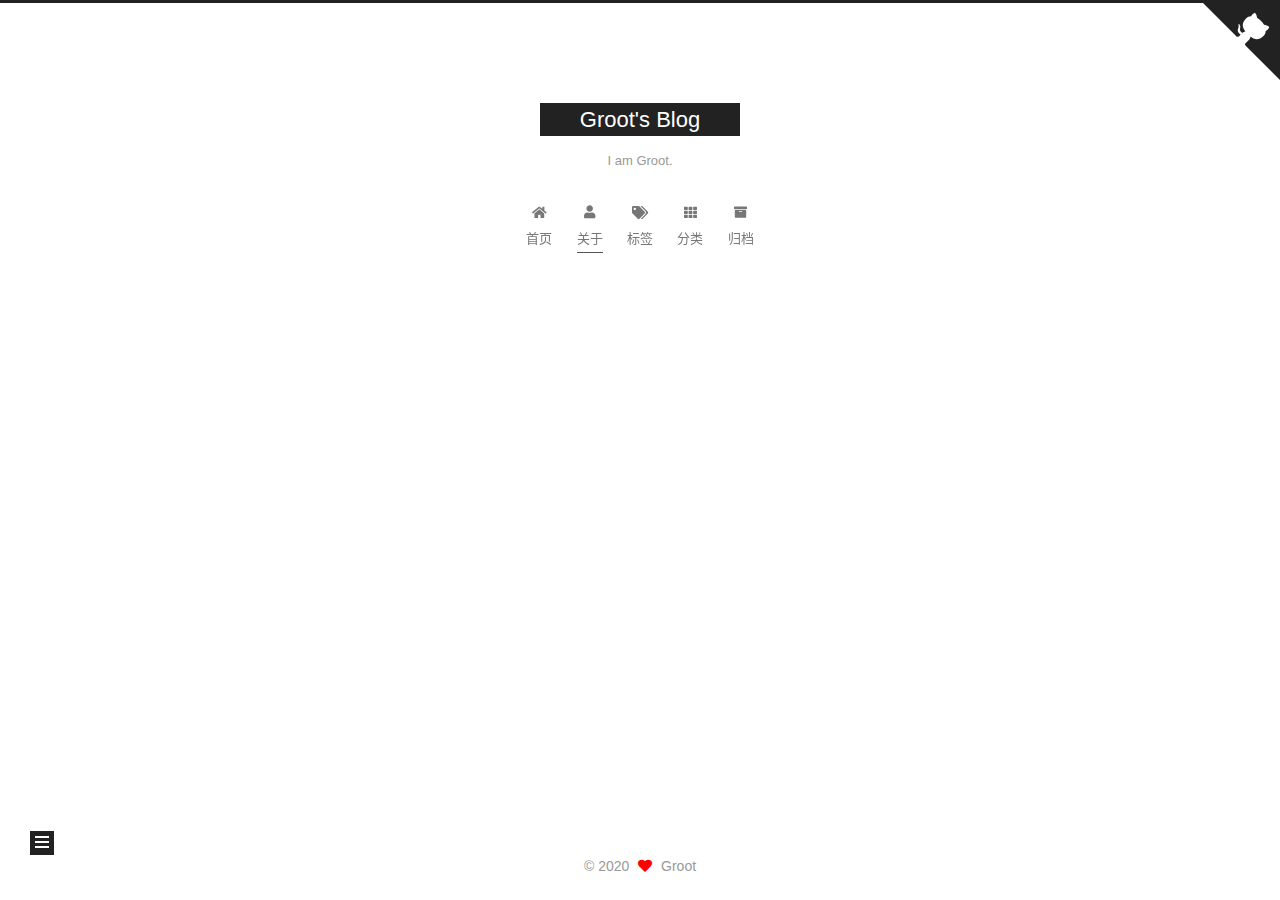
==== about/index.html @ 8f91ea36 "Site updated: 2020-07-19 23:51:53" ====
<!DOCTYPE html>
<html lang="zh-CN">
<head>
  <meta charset="UTF-8">
<meta name="viewport" content="width=device-width, initial-scale=1, maximum-scale=2">
<meta name="theme-color" content="#222">
<meta name="generator" content="Hexo 4.2.1">
  <link rel="apple-touch-icon" sizes="180x180" href="/images/apple-touch-icon-next.png">
  <link rel="icon" type="image/png" sizes="32x32" href="/images/favicon-32x32-next.png">
  <link rel="icon" type="image/png" sizes="16x16" href="/images/favicon-16x16-next.png">
  <link rel="mask-icon" href="/images/logo.svg" color="#222">

<link rel="stylesheet" href="/css/main.css">


<link rel="stylesheet" href="/lib/font-awesome/css/all.min.css">

<script id="hexo-configurations">
    var NexT = window.NexT || {};
    var CONFIG = {"hostname":"gcoder1991.github.io","root":"/","scheme":"Muse","version":"7.8.0","exturl":false,"sidebar":{"position":"left","display":"post","padding":18,"offset":12,"onmobile":false},"copycode":{"enable":false,"show_result":false,"style":null},"back2top":{"enable":true,"sidebar":false,"scrollpercent":false},"bookmark":{"enable":false,"color":"#222","save":"auto"},"fancybox":false,"mediumzoom":false,"lazyload":false,"pangu":false,"comments":{"style":"tabs","active":null,"storage":true,"lazyload":false,"nav":null},"algolia":{"hits":{"per_page":10},"labels":{"input_placeholder":"Search for Posts","hits_empty":"We didn't find any results for the search: ${query}","hits_stats":"${hits} results found in ${time} ms"}},"localsearch":{"enable":false,"trigger":"auto","top_n_per_article":1,"unescape":false,"preload":false},"motion":{"enable":true,"async":false,"transition":{"post_block":"fadeIn","post_header":"slideDownIn","post_body":"slideDownIn","coll_header":"slideLeftIn","sidebar":"slideUpIn"}}};
  </script>

  <meta name="description" content="We are Groot!">
<meta property="og:type" content="website">
<meta property="og:title" content="about">
<meta property="og:url" content="http://gcoder1991.github.io/about/">
<meta property="og:site_name" content="Groot&#39;s Blog">
<meta property="og:description" content="We are Groot!">
<meta property="og:locale" content="zh_CN">
<meta property="article:published_time" content="2020-07-19T15:45:25.000Z">
<meta property="article:modified_time" content="2020-07-19T15:45:25.858Z">
<meta property="article:author" content="Groot">
<meta property="article:tag" content="coder">
<meta name="twitter:card" content="summary">

<link rel="canonical" href="http://gcoder1991.github.io/about/">


<script id="page-configurations">
  // https://hexo.io/docs/variables.html
  CONFIG.page = {
    sidebar: "",
    isHome : false,
    isPost : false,
    lang   : 'zh-CN'
  };
</script>

  <title>about | Groot's Blog
</title>
  






  <noscript>
  <style>
  .use-motion .brand,
  .use-motion .menu-item,
  .sidebar-inner,
  .use-motion .post-block,
  .use-motion .pagination,
  .use-motion .comments,
  .use-motion .post-header,
  .use-motion .post-body,
  .use-motion .collection-header { opacity: initial; }

  .use-motion .site-title,
  .use-motion .site-subtitle {
    opacity: initial;
    top: initial;
  }

  .use-motion .logo-line-before i { left: initial; }
  .use-motion .logo-line-after i { right: initial; }
  </style>
</noscript>

<link rel="alternate" href="/atom.xml" title="Groot's Blog" type="application/atom+xml">
</head>

<body itemscope itemtype="http://schema.org/WebPage">
  <div class="container use-motion">
    <div class="headband"></div>

    <header class="header" itemscope itemtype="http://schema.org/WPHeader">
      <div class="header-inner"><div class="site-brand-container">
  <div class="site-nav-toggle">
    <div class="toggle" aria-label="切换导航栏">
      <span class="toggle-line toggle-line-first"></span>
      <span class="toggle-line toggle-line-middle"></span>
      <span class="toggle-line toggle-line-last"></span>
    </div>
  </div>

  <div class="site-meta">

    <a href="/" class="brand" rel="start">
      <span class="logo-line-before"><i></i></span>
      <h1 class="site-title">Groot's Blog</h1>
      <span class="logo-line-after"><i></i></span>
    </a>
      <p class="site-subtitle" itemprop="description">I am Groot.</p>
  </div>

  <div class="site-nav-right">
    <div class="toggle popup-trigger">
    </div>
  </div>
</div>




<nav class="site-nav">
  <ul id="menu" class="main-menu menu">
        <li class="menu-item menu-item-home">

    <a href="/" rel="section"><i class="fa fa-home fa-fw"></i>首页</a>

  </li>
        <li class="menu-item menu-item-about">

    <a href="/about/" rel="section"><i class="fa fa-user fa-fw"></i>关于</a>

  </li>
        <li class="menu-item menu-item-tags">

    <a href="/tags/" rel="section"><i class="fa fa-tags fa-fw"></i>标签</a>

  </li>
        <li class="menu-item menu-item-categories">

    <a href="/categories/" rel="section"><i class="fa fa-th fa-fw"></i>分类</a>

  </li>
        <li class="menu-item menu-item-archives">

    <a href="/archives/" rel="section"><i class="fa fa-archive fa-fw"></i>归档</a>

  </li>
  </ul>
</nav>




</div>
    </header>

    
  <div class="back-to-top">
    <i class="fa fa-arrow-up"></i>
    <span>0%</span>
  </div>

  <a href="https://github.com/gcoder1991" class="github-corner" title="Follow me on GitHub" aria-label="Follow me on GitHub" rel="noopener" target="_blank"><svg width="80" height="80" viewBox="0 0 250 250" aria-hidden="true"><path d="M0,0 L115,115 L130,115 L142,142 L250,250 L250,0 Z"></path><path d="M128.3,109.0 C113.8,99.7 119.0,89.6 119.0,89.6 C122.0,82.7 120.5,78.6 120.5,78.6 C119.2,72.0 123.4,76.3 123.4,76.3 C127.3,80.9 125.5,87.3 125.5,87.3 C122.9,97.6 130.6,101.9 134.4,103.2" fill="currentColor" style="transform-origin: 130px 106px;" class="octo-arm"></path><path d="M115.0,115.0 C114.9,115.1 118.7,116.5 119.8,115.4 L133.7,101.6 C136.9,99.2 139.9,98.4 142.2,98.6 C133.8,88.0 127.5,74.4 143.8,58.0 C148.5,53.4 154.0,51.2 159.7,51.0 C160.3,49.4 163.2,43.6 171.4,40.1 C171.4,40.1 176.1,42.5 178.8,56.2 C183.1,58.6 187.2,61.8 190.9,65.4 C194.5,69.0 197.7,73.2 200.1,77.6 C213.8,80.2 216.3,84.9 216.3,84.9 C212.7,93.1 206.9,96.0 205.4,96.6 C205.1,102.4 203.0,107.8 198.3,112.5 C181.9,128.9 168.3,122.5 157.7,114.1 C157.9,116.9 156.7,120.9 152.7,124.9 L141.0,136.5 C139.8,137.7 141.6,141.9 141.8,141.8 Z" fill="currentColor" class="octo-body"></path></svg></a>


    <main class="main">
      <div class="main-inner">
        <div class="content-wrap">
          
  
  

          <div class="content page posts-expand">
            

    
    
    
    <div class="post-block" lang="zh-CN">
      <header class="post-header">

<h1 class="post-title" itemprop="name headline">about
</h1>

<div class="post-meta">
  

</div>

</header>

      
      
      
      <div class="post-body">
          
      </div>
      
      
      
    </div>
    

    
    
    


          </div>
          

<script>
  window.addEventListener('tabs:register', () => {
    let { activeClass } = CONFIG.comments;
    if (CONFIG.comments.storage) {
      activeClass = localStorage.getItem('comments_active') || activeClass;
    }
    if (activeClass) {
      let activeTab = document.querySelector(`a[href="#comment-${activeClass}"]`);
      if (activeTab) {
        activeTab.click();
      }
    }
  });
  if (CONFIG.comments.storage) {
    window.addEventListener('tabs:click', event => {
      if (!event.target.matches('.tabs-comment .tab-content .tab-pane')) return;
      let commentClass = event.target.classList[1];
      localStorage.setItem('comments_active', commentClass);
    });
  }
</script>

        </div>
          
  
  <div class="toggle sidebar-toggle">
    <span class="toggle-line toggle-line-first"></span>
    <span class="toggle-line toggle-line-middle"></span>
    <span class="toggle-line toggle-line-last"></span>
  </div>

  <aside class="sidebar">
    <div class="sidebar-inner">

      <ul class="sidebar-nav motion-element">
        <li class="sidebar-nav-toc">
          文章目录
        </li>
        <li class="sidebar-nav-overview">
          站点概览
        </li>
      </ul>

      <!--noindex-->
      <div class="post-toc-wrap sidebar-panel">
      </div>
      <!--/noindex-->

      <div class="site-overview-wrap sidebar-panel">
        <div class="site-author motion-element" itemprop="author" itemscope itemtype="http://schema.org/Person">
  <p class="site-author-name" itemprop="name">Groot</p>
  <div class="site-description" itemprop="description">We are Groot!</div>
</div>
<div class="site-state-wrap motion-element">
  <nav class="site-state">
      <div class="site-state-item site-state-posts">
          <a href="/archives/">
        
          <span class="site-state-item-count">1</span>
          <span class="site-state-item-name">日志</span>
        </a>
      </div>
  </nav>
</div>
  <div class="links-of-author motion-element">
      <span class="links-of-author-item">
        <a href="https://github.com/gcoder1991" title="GitHub → https:&#x2F;&#x2F;github.com&#x2F;gcoder1991" rel="noopener" target="_blank"><i class="fab fa-github fa-fw"></i>GitHub</a>
      </span>
      <span class="links-of-author-item">
        <a href="mailto:gcoder1991@gmail.com" title="E-Mail → mailto:gcoder1991@gmail.com" rel="noopener" target="_blank"><i class="fa fa-envelope fa-fw"></i>E-Mail</a>
      </span>
  </div>
  <div class="cc-license motion-element" itemprop="license">
    <a href="https://creativecommons.org/licenses/by-nc-sa/4.0/" class="cc-opacity" rel="noopener" target="_blank"><img src="/images/cc-by-nc-sa.svg" alt="Creative Commons"></a>
  </div>



      </div>

    </div>
  </aside>
  <div id="sidebar-dimmer"></div>


      </div>
    </main>

    <footer class="footer">
      <div class="footer-inner">
        

        

<div class="copyright">
  
  &copy; 
  <span itemprop="copyrightYear">2020</span>
  <span class="with-love">
    <i class="fa fa-heart"></i>
  </span>
  <span class="author" itemprop="copyrightHolder">Groot</span>
</div>

        








      </div>
    </footer>
  </div>

  
  <script src="/lib/anime.min.js"></script>
  <script src="/lib/velocity/velocity.min.js"></script>
  <script src="/lib/velocity/velocity.ui.min.js"></script>

<script src="/js/utils.js"></script>

<script src="/js/motion.js"></script>


<script src="/js/schemes/muse.js"></script>


<script src="/js/next-boot.js"></script>




  















  

  

</body>
</html>
---- css/main.css ----
:root {
  --body-bg-color: #fff;
  --content-bg-color: #fff;
  --card-bg-color: #f5f5f5;
  --text-color: #555;
  --blockquote-color: #666;
  --link-color: #555;
  --link-hover-color: #222;
  --brand-color: #fff;
  --brand-hover-color: #fff;
  --table-row-odd-bg-color: #f9f9f9;
  --table-row-hover-bg-color: #f5f5f5;
  --menu-item-bg-color: #f5f5f5;
  --btn-default-bg: #222;
  --btn-default-color: #fff;
  --btn-default-border-color: #222;
  --btn-default-hover-bg: #fff;
  --btn-default-hover-color: #222;
  --btn-default-hover-border-color: #222;
}
html {
  line-height: 1.15; /* 1 */
  -webkit-text-size-adjust: 100%; /* 2 */
}
body {
  margin: 0;
}
main {
  display: block;
}
h1 {
  font-size: 2em;
  margin: 0.67em 0;
}
hr {
  box-sizing: content-box; /* 1 */
  height: 0; /* 1 */
  overflow: visible; /* 2 */
}
pre {
  font-family: monospace, monospace; /* 1 */
  font-size: 1em; /* 2 */
}
a {
  background: transparent;
}
abbr[title] {
  border-bottom: none; /* 1 */
  text-decoration: underline; /* 2 */
  text-decoration: underline dotted; /* 2 */
}
b,
strong {
  font-weight: bolder;
}
code,
kbd,
samp {
  font-family: monospace, monospace; /* 1 */
  font-size: 1em; /* 2 */
}
small {
  font-size: 80%;
}
sub,
sup {
  font-size: 75%;
  line-height: 0;
  position: relative;
  vertical-align: baseline;
}
sub {
  bottom: -0.25em;
}
sup {
  top: -0.5em;
}
img {
  border-style: none;
}
button,
input,
optgroup,
select,
textarea {
  font-family: inherit; /* 1 */
  font-size: 100%; /* 1 */
  line-height: 1.15; /* 1 */
  margin: 0; /* 2 */
}
button,
input {
/* 1 */
  overflow: visible;
}
button,
select {
/* 1 */
  text-transform: none;
}
button,
[type='button'],
[type='reset'],
[type='submit'] {
  -webkit-appearance: button;
}
button::-moz-focus-inner,
[type='button']::-moz-focus-inner,
[type='reset']::-moz-focus-inner,
[type='submit']::-moz-focus-inner {
  border-style: none;
  padding: 0;
}
button:-moz-focusring,
[type='button']:-moz-focusring,
[type='reset']:-moz-focusring,
[type='submit']:-moz-focusring {
  outline: 1px dotted ButtonText;
}
fieldset {
  padding: 0.35em 0.75em 0.625em;
}
legend {
  box-sizing: border-box; /* 1 */
  color: inherit; /* 2 */
  display: table; /* 1 */
  max-width: 100%; /* 1 */
  padding: 0; /* 3 */
  white-space: normal; /* 1 */
}
progress {
  vertical-align: baseline;
}
textarea {
  overflow: auto;
}
[type='checkbox'],
[type='radio'] {
  box-sizing: border-box; /* 1 */
  padding: 0; /* 2 */
}
[type='number']::-webkit-inner-spin-button,
[type='number']::-webkit-outer-spin-button {
  height: auto;
}
[type='search'] {
  outline-offset: -2px; /* 2 */
  -webkit-appearance: textfield; /* 1 */
}
[type='search']::-webkit-search-decoration {
  -webkit-appearance: none;
}
::-webkit-file-upload-button {
  font: inherit; /* 2 */
  -webkit-appearance: button; /* 1 */
}
details {
  display: block;
}
summary {
  display: list-item;
}
template {
  display: none;
}
[hidden] {
  display: none;
}
::selection {
  background: #262a30;
  color: #eee;
}
html,
body {
  height: 100%;
}
body {
  background: var(--body-bg-color);
  color: var(--text-color);
  font-family: 'Lato', "PingFang SC", "Microsoft YaHei", sans-serif;
  font-size: 1em;
  line-height: 2;
}
@media (max-width: 991px) {
  body {
    padding-left: 0 !important;
    padding-right: 0 !important;
  }
}
h1,
h2,
h3,
h4,
h5,
h6 {
  font-family: 'Lato', "PingFang SC", "Microsoft YaHei", sans-serif;
  font-weight: bold;
  line-height: 1.5;
  margin: 20px 0 15px;
}
h1 {
  font-size: 1.5em;
}
h2 {
  font-size: 1.375em;
}
h3 {
  font-size: 1.25em;
}
h4 {
  font-size: 1.125em;
}
h5 {
  font-size: 1em;
}
h6 {
  font-size: 0.875em;
}
p {
  margin: 0 0 20px 0;
}
a,
span.exturl {
  border-bottom: 1px solid #999;
  color: var(--link-color);
  outline: 0;
  text-decoration: none;
  overflow-wrap: break-word;
  word-wrap: break-word;
  cursor: pointer;
}
a:hover,
span.exturl:hover {
  border-bottom-color: var(--link-hover-color);
  color: var(--link-hover-color);
}
iframe,
img,
video {
  display: block;
  margin-left: auto;
  margin-right: auto;
  max-width: 100%;
}
hr {
  background-image: repeating-linear-gradient(-45deg, #ddd, #ddd 4px, transparent 4px, transparent 8px);
  border: 0;
  height: 3px;
  margin: 40px 0;
}
blockquote {
  border-left: 4px solid #ddd;
  color: var(--blockquote-color);
  margin: 0;
  padding: 0 15px;
}
blockquote cite::before {
  content: '-';
  padding: 0 5px;
}
dt {
  font-weight: bold;
}
dd {
  margin: 0;
  padding: 0;
}
kbd {
  background-color: #f5f5f5;
  background-image: linear-gradient(#eee, #fff, #eee);
  border: 1px solid #ccc;
  border-radius: 0.2em;
  box-shadow: 0.1em 0.1em 0.2em rgba(0,0,0,0.1);
  color: #555;
  font-family: inherit;
  padding: 0.1em 0.3em;
  white-space: nowrap;
}
.table-container {
  overflow: auto;
}
table {
  border-collapse: collapse;
  border-spacing: 0;
  font-size: 0.875em;
  margin: 0 0 20px 0;
  width: 100%;
}
tbody tr:nth-of-type(odd) {
  background: var(--table-row-odd-bg-color);
}
tbody tr:hover {
  background: var(--table-row-hover-bg-color);
}
caption,
th,
td {
  font-weight: normal;
  padding: 8px;
  vertical-align: middle;
}
th,
td {
  border: 1px solid #ddd;
  border-bottom: 3px solid #ddd;
}
th {
  font-weight: 700;
  padding-bottom: 10px;
}
td {
  border-bottom-width: 1px;
}
.btn {
  background: var(--btn-default-bg);
  border: 2px solid var(--btn-default-border-color);
  border-radius: 0;
  color: var(--btn-default-color);
  display: inline-block;
  font-size: 0.875em;
  line-height: 2;
  padding: 0 20px;
  text-decoration: none;
  transition-property: background-color;
  transition-delay: 0s;
  transition-duration: 0.2s;
  transition-timing-function: ease-in-out;
}
.btn:hover {
  background: var(--btn-default-hover-bg);
  border-color: var(--btn-default-hover-border-color);
  color: var(--btn-default-hover-color);
}
.btn + .btn {
  margin: 0 0 8px 8px;
}
.btn .fa-fw {
  text-align: left;
  width: 1.285714285714286em;
}
.toggle {
  line-height: 0;
}
.toggle .toggle-line {
  background: #fff;
  display: inline-block;
  height: 2px;
  left: 0;
  position: relative;
  top: 0;
  transition: all 0.4s;
  vertical-align: top;
  width: 100%;
}
.toggle .toggle-line:not(:first-child) {
  margin-top: 3px;
}
.toggle.toggle-arrow .toggle-line-first {
  left: 50%;
  top: 2px;
  transform: rotate(45deg);
  width: 50%;
}
.toggle.toggle-arrow .toggle-line-middle {
  left: 2px;
  width: 90%;
}
.toggle.toggle-arrow .toggle-line-last {
  left: 50%;
  top: -2px;
  transform: rotate(-45deg);
  width: 50%;
}
.toggle.toggle-close .toggle-line-first {
  transform: rotate(-45deg);
  top: 5px;
}
.toggle.toggle-close .toggle-line-middle {
  opacity: 0;
}
.toggle.toggle-close .toggle-line-last {
  transform: rotate(45deg);
  top: -5px;
}
.highlight,
pre {
  background: #f7f7f7;
  color: #4d4d4c;
  line-height: 1.6;
  margin: 0 auto 20px;
}
pre,
code {
  font-family: consolas, Menlo, monospace, "PingFang SC", "Microsoft YaHei";
}
code {
  background: #eee;
  border-radius: 3px;
  color: #555;
  padding: 2px 4px;
  overflow-wrap: break-word;
  word-wrap: break-word;
}
.highlight *::selection {
  background: #d6d6d6;
}
.highlight pre {
  border: 0;
  margin: 0;
  padding: 10px 0;
}
.highlight table {
  border: 0;
  margin: 0;
  width: auto;
}
.highlight td {
  border: 0;
  padding: 0;
}
.highlight figcaption {
  background: #eff2f3;
  color: #4d4d4c;
  display: flex;
  font-size: 0.875em;
  justify-content: space-between;
  line-height: 1.2;
  padding: 0.5em;
}
.highlight figcaption a {
  color: #4d4d4c;
}
.highlight figcaption a:hover {
  border-bottom-color: #4d4d4c;
}
.highlight .gutter {
  -moz-user-select: none;
  -ms-user-select: none;
  -webkit-user-select: none;
  user-select: none;
}
.highlight .gutter pre {
  background: #eff2f3;
  color: #869194;
  padding-left: 10px;
  padding-right: 10px;
  text-align: right;
}
.highlight .code pre {
  background: #f7f7f7;
  padding-left: 10px;
  width: 100%;
}
.gist table {
  width: auto;
}
.gist table td {
  border: 0;
}
pre {
  overflow: auto;
  padding: 10px;
}
pre code {
  background: none;
  color: #4d4d4c;
  font-size: 0.875em;
  padding: 0;
  text-shadow: none;
}
pre .deletion {
  background: #fdd;
}
pre .addition {
  background: #dfd;
}
pre .meta {
  color: #eab700;
  -moz-user-select: none;
  -ms-user-select: none;
  -webkit-user-select: none;
  user-select: none;
}
pre .comment {
  color: #8e908c;
}
pre .variable,
pre .attribute,
pre .tag,
pre .name,
pre .regexp,
pre .ruby .constant,
pre .xml .tag .title,
pre .xml .pi,
pre .xml .doctype,
pre .html .doctype,
pre .css .id,
pre .css .class,
pre .css .pseudo {
  color: #c82829;
}
pre .number,
pre .preprocessor,
pre .built_in,
pre .builtin-name,
pre .literal,
pre .params,
pre .constant,
pre .command {
  color: #f5871f;
}
pre .ruby .class .title,
pre .css .rules .attribute,
pre .string,
pre .symbol,
pre .value,
pre .inheritance,
pre .header,
pre .ruby .symbol,
pre .xml .cdata,
pre .special,
pre .formula {
  color: #718c00;
}
pre .title,
pre .css .hexcolor {
  color: #3e999f;
}
pre .function,
pre .python .decorator,
pre .python .title,
pre .ruby .function .title,
pre .ruby .title .keyword,
pre .perl .sub,
pre .javascript .title,
pre .coffeescript .title {
  color: #4271ae;
}
pre .keyword,
pre .javascript .function {
  color: #8959a8;
}
.blockquote-center {
  border-left: none;
  margin: 40px 0;
  padding: 0;
  position: relative;
  text-align: center;
}
.blockquote-center .fa {
  display: block;
  opacity: 0.6;
  position: absolute;
  width: 100%;
}
.blockquote-center .fa-quote-left {
  border-top: 1px solid #ccc;
  text-align: left;
  top: -20px;
}
.blockquote-center .fa-quote-right {
  border-bottom: 1px solid #ccc;
  text-align: right;
  bottom: -20px;
}
.blockquote-center p,
.blockquote-center div {
  text-align: center;
}
.post-body .group-picture img {
  margin: 0 auto;
  padding: 0 3px;
}
.group-picture-row {
  margin-bottom: 6px;
  overflow: hidden;
}
.group-picture-column {
  float: left;
  margin-bottom: 10px;
}
.post-body .label {
  color: #555;
  display: inline;
  padding: 0 2px;
}
.post-body .label.default {
  background: #f0f0f0;
}
.post-body .label.primary {
  background: #efe6f7;
}
.post-body .label.info {
  background: #e5f2f8;
}
.post-body .label.success {
  background: #e7f4e9;
}
.post-body .label.warning {
  background: #fcf6e1;
}
.post-body .label.danger {
  background: #fae8eb;
}
.post-body .tabs {
  margin-bottom: 20px;
}
.post-body .tabs,
.tabs-comment {
  display: block;
  padding-top: 10px;
  position: relative;
}
.post-body .tabs ul.nav-tabs,
.tabs-comment ul.nav-tabs {
  display: flex;
  flex-wrap: wrap;
  margin: 0;
  margin-bottom: -1px;
  padding: 0;
}
@media (max-width: 413px) {
  .post-body .tabs ul.nav-tabs,
  .tabs-comment ul.nav-tabs {
    display: block;
    margin-bottom: 5px;
  }
}
.post-body .tabs ul.nav-tabs li.tab,
.tabs-comment ul.nav-tabs li.tab {
  border-bottom: 1px solid #ddd;
  border-left: 1px solid transparent;
  border-right: 1px solid transparent;
  border-top: 3px solid transparent;
  flex-grow: 1;
  list-style-type: none;
  border-radius: 0 0 0 0;
}
@media (max-width: 413px) {
  .post-body .tabs ul.nav-tabs li.tab,
  .tabs-comment ul.nav-tabs li.tab {
    border-bottom: 1px solid transparent;
    border-left: 3px solid transparent;
    border-right: 1px solid transparent;
    border-top: 1px solid transparent;
  }
}
@media (max-width: 413px) {
  .post-body .tabs ul.nav-tabs li.tab,
  .tabs-comment ul.nav-tabs li.tab {
    border-radius: 0;
  }
}
.post-body .tabs ul.nav-tabs li.tab a,
.tabs-comment ul.nav-tabs li.tab a {
  border-bottom: initial;
  display: block;
  line-height: 1.8;
  outline: 0;
  padding: 0.25em 0.75em;
  text-align: center;
  transition-delay: 0s;
  transition-duration: 0.2s;
  transition-timing-function: ease-out;
}
.post-body .tabs ul.nav-tabs li.tab a i,
.tabs-comment ul.nav-tabs li.tab a i {
  width: 1.285714285714286em;
}
.post-body .tabs ul.nav-tabs li.tab.active,
.tabs-comment ul.nav-tabs li.tab.active {
  border-bottom: 1px solid transparent;
  border-left: 1px solid #ddd;
  border-right: 1px solid #ddd;
  border-top: 3px solid #fc6423;
}
@media (max-width: 413px) {
  .post-body .tabs ul.nav-tabs li.tab.active,
  .tabs-comment ul.nav-tabs li.tab.active {
    border-bottom: 1px solid #ddd;
    border-left: 3px solid #fc6423;
    border-right: 1px solid #ddd;
    border-top: 1px solid #ddd;
  }
}
.post-body .tabs ul.nav-tabs li.tab.active a,
.tabs-comment ul.nav-tabs li.tab.active a {
  color: var(--link-color);
  cursor: default;
}
.post-body .tabs .tab-content .tab-pane,
.tabs-comment .tab-content .tab-pane {
  border: 1px solid #ddd;
  border-top: 0;
  padding: 20px 20px 0 20px;
  border-radius: 0;
}
.post-body .tabs .tab-content .tab-pane:not(.active),
.tabs-comment .tab-content .tab-pane:not(.active) {
  display: none;
}
.post-body .tabs .tab-content .tab-pane.active,
.tabs-comment .tab-content .tab-pane.active {
  display: block;
}
.post-body .tabs .tab-content .tab-pane.active:nth-of-type(1),
.tabs-comment .tab-content .tab-pane.active:nth-of-type(1) {
  border-radius: 0 0 0 0;
}
@media (max-width: 413px) {
  .post-body .tabs .tab-content .tab-pane.active:nth-of-type(1),
  .tabs-comment .tab-content .tab-pane.active:nth-of-type(1) {
    border-radius: 0;
  }
}
.post-body .note {
  border-radius: 3px;
  margin-bottom: 20px;
  padding: 1em;
  position: relative;
  border: 1px solid #eee;
  border-left-width: 5px;
}
.post-body .note h2,
.post-body .note h3,
.post-body .note h4,
.post-body .note h5,
.post-body .note h6 {
  margin-top: 0;
  border-bottom: initial;
  margin-bottom: 0;
  padding-top: 0;
}
.post-body .note p:first-child,
.post-body .note ul:first-child,
.post-body .note ol:first-child,
.post-body .note table:first-child,
.post-body .note pre:first-child,
.post-body .note blockquote:first-child,
.post-body .note img:first-child {
  margin-top: 0;
}
.post-body .note p:last-child,
.post-body .note ul:last-child,
.post-body .note ol:last-child,
.post-body .note table:last-child,
.post-body .note pre:last-child,
.post-body .note blockquote:last-child,
.post-body .note img:last-child {
  margin-bottom: 0;
}
.post-body .note.default {
  border-left-color: #777;
}
.post-body .note.default h2,
.post-body .note.default h3,
.post-body .note.default h4,
.post-body .note.default h5,
.post-body .note.default h6 {
  color: #777;
}
.post-body .note.primary {
  border-left-color: #6f42c1;
}
.post-body .note.primary h2,
.post-body .note.primary h3,
.post-body .note.primary h4,
.post-body .note.primary h5,
.post-body .note.primary h6 {
  color: #6f42c1;
}
.post-body .note.info {
  border-left-color: #428bca;
}
.post-body .note.info h2,
.post-body .note.info h3,
.post-body .note.info h4,
.post-body .note.info h5,
.post-body .note.info h6 {
  color: #428bca;
}
.post-body .note.success {
  border-left-color: #5cb85c;
}
.post-body .note.success h2,
.post-body .note.success h3,
.post-body .note.success h4,
.post-body .note.success h5,
.post-body .note.success h6 {
  color: #5cb85c;
}
.post-body .note.warning {
  border-left-color: #f0ad4e;
}
.post-body .note.warning h2,
.post-body .note.warning h3,
.post-body .note.warning h4,
.post-body .note.warning h5,
.post-body .note.warning h6 {
  color: #f0ad4e;
}
.post-body .note.danger {
  border-left-color: #d9534f;
}
.post-body .note.danger h2,
.post-body .note.danger h3,
.post-body .note.danger h4,
.post-body .note.danger h5,
.post-body .note.danger h6 {
  color: #d9534f;
}
.pagination .prev,
.pagination .next,
.pagination .page-number,
.pagination .space {
  display: inline-block;
  margin: 0 10px;
  padding: 0 11px;
  position: relative;
  top: -1px;
}
@media (max-width: 767px) {
  .pagination .prev,
  .pagination .next,
  .pagination .page-number,
  .pagination .space {
    margin: 0 5px;
  }
}
.pagination {
  border-top: 1px solid #eee;
  margin: 120px 0 0;
  text-align: center;
}
.pagination .prev,
.pagination .next,
.pagination .page-number {
  border-bottom: 0;
  border-top: 1px solid #eee;
  transition-property: border-color;
  transition-delay: 0s;
  transition-duration: 0.2s;
  transition-timing-function: ease-in-out;
}
.pagination .prev:hover,
.pagination .next:hover,
.pagination .page-number:hover {
  border-top-color: #222;
}
.pagination .space {
  margin: 0;
  padding: 0;
}
.pagination .prev {
  margin-left: 0;
}
.pagination .next {
  margin-right: 0;
}
.pagination .page-number.current {
  background: #ccc;
  border-top-color: #ccc;
  color: #fff;
}
@media (max-width: 767px) {
  .pagination {
    border-top: none;
  }
  .pagination .prev,
  .pagination .next,
  .pagination .page-number {
    border-bottom: 1px solid #eee;
    border-top: 0;
    margin-bottom: 10px;
    padding: 0 10px;
  }
  .pagination .prev:hover,
  .pagination .next:hover,
  .pagination .page-number:hover {
    border-bottom-color: #222;
  }
}
.comments {
  margin-top: 60px;
  overflow: hidden;
}
.comment-button-group {
  display: flex;
  flex-wrap: wrap-reverse;
  justify-content: center;
  margin: 1em 0;
}
.comment-button-group .comment-button {
  margin: 0.1em 0.2em;
}
.comment-button-group .comment-button.active {
  background: var(--btn-default-hover-bg);
  border-color: var(--btn-default-hover-border-color);
  color: var(--btn-default-hover-color);
}
.comment-position {
  display: none;
}
.comment-position.active {
  display: block;
}
.tabs-comment {
  background: var(--content-bg-color);
  margin-top: 4em;
  padding-top: 0;
}
.tabs-comment .comments {
  border: 0;
  box-shadow: none;
  margin-top: 0;
  padding-top: 0;
}
.container {
  min-height: 100%;
  position: relative;
}
.main-inner {
  margin: 0 auto;
  width: 700px;
}
@media (min-width: 1200px) {
  .main-inner {
    width: 800px;
  }
}
@media (min-width: 1600px) {
  .main-inner {
    width: 900px;
  }
}
@media (max-width: 767px) {
  .content-wrap {
    padding: 0 20px;
  }
}
.header {
  background: transparent;
}
.header-inner {
  margin: 0 auto;
  width: 700px;
}
@media (min-width: 1200px) {
  .header-inner {
    width: 800px;
  }
}
@media (min-width: 1600px) {
  .header-inner {
    width: 900px;
  }
}
.site-brand-container {
  display: flex;
  flex-shrink: 0;
  padding: 0 10px;
}
.headband {
  background: #222;
  height: 3px;
}
.site-meta {
  flex-grow: 1;
  text-align: center;
}
@media (max-width: 767px) {
  .site-meta {
    text-align: center;
  }
}
.brand {
  border-bottom: none;
  color: var(--brand-color);
  display: inline-block;
  line-height: 1.375em;
  padding: 0 40px;
  position: relative;
}
.brand:hover {
  color: var(--brand-hover-color);
}
.site-title {
  font-family: 'Lato', "PingFang SC", "Microsoft YaHei", sans-serif;
  font-size: 1.375em;
  font-weight: normal;
  margin: 0;
}
.site-subtitle {
  color: #999;
  font-size: 0.8125em;
  margin: 10px 0;
}
.use-motion .brand {
  opacity: 0;
}
.use-motion .site-title,
.use-motion .site-subtitle,
.use-motion .custom-logo-image {
  opacity: 0;
  position: relative;
  top: -10px;
}
.site-nav-toggle,
.site-nav-right {
  display: none;
}
@media (max-width: 767px) {
  .site-nav-toggle,
  .site-nav-right {
    display: flex;
    flex-direction: column;
    justify-content: center;
  }
}
.site-nav-toggle .toggle,
.site-nav-right .toggle {
  color: var(--text-color);
  padding: 10px;
  width: 22px;
}
.site-nav-toggle .toggle .toggle-line,
.site-nav-right .toggle .toggle-line {
  background: var(--text-color);
  border-radius: 1px;
}
.site-nav {
  display: block;
}
@media (max-width: 767px) {
  .site-nav {
    clear: both;
    display: none;
  }
}
.site-nav.site-nav-on {
  display: block;
}
.menu {
  margin-top: 20px;
  padding-left: 0;
  text-align: center;
}
.menu-item {
  display: inline-block;
  list-style: none;
  margin: 0 10px;
}
@media (max-width: 767px) {
  .menu-item {
    display: block;
    margin-top: 10px;
  }
  .menu-item.menu-item-search {
    display: none;
  }
}
.menu-item a,
.menu-item span.exturl {
  border-bottom: 0;
  display: block;
  font-size: 0.8125em;
  transition-property: border-color;
  transition-delay: 0s;
  transition-duration: 0.2s;
  transition-timing-function: ease-in-out;
}
@media (hover: none) {
  .menu-item a:hover,
  .menu-item span.exturl:hover {
    border-bottom-color: transparent !important;
  }
}
.menu-item .fa,
.menu-item .fab,
.menu-item .far,
.menu-item .fas {
  margin-right: 8px;
}
.menu-item .badge {
  display: inline-block;
  font-weight: bold;
  line-height: 1;
  margin-left: 0.35em;
  margin-top: 0.35em;
  text-align: center;
  white-space: nowrap;
}
@media (max-width: 767px) {
  .menu-item .badge {
    float: right;
    margin-left: 0;
  }
}
.menu-item-active a,
.menu .menu-item a:hover,
.menu .menu-item span.exturl:hover {
  background: var(--menu-item-bg-color);
}
.use-motion .menu-item {
  opacity: 0;
}
.github-corner :hover .octo-arm {
  animation: octocat-wave 560ms ease-in-out;
}
.github-corner svg {
  border: 0;
  color: #fff;
  fill: #222;
  position: absolute;
  right: 0;
  top: 0;
  z-index: 1000;
}
@media (max-width: 991px) {
  .github-corner .github-corner:hover .octo-arm {
    animation: none;
  }
  .github-corner .github-corner .octo-arm {
    animation: octocat-wave 560ms ease-in-out;
  }
}
@-moz-keyframes octocat-wave {
  0%, 100% {
    transform: rotate(0);
  }
  20%, 60% {
    transform: rotate(-25deg);
  }
  40%, 80% {
    transform: rotate(10deg);
  }
}
@-webkit-keyframes octocat-wave {
  0%, 100% {
    transform: rotate(0);
  }
  20%, 60% {
    transform: rotate(-25deg);
  }
  40%, 80% {
    transform: rotate(10deg);
  }
}
@-o-keyframes octocat-wave {
  0%, 100% {
    transform: rotate(0);
  }
  20%, 60% {
    transform: rotate(-25deg);
  }
  40%, 80% {
    transform: rotate(10deg);
  }
}
@keyframes octocat-wave {
  0%, 100% {
    transform: rotate(0);
  }
  20%, 60% {
    transform: rotate(-25deg);
  }
  40%, 80% {
    transform: rotate(10deg);
  }
}
.sidebar {
  background: #222;
  bottom: 0;
  box-shadow: inset 0 2px 6px #000;
  position: fixed;
  top: 0;
}
@media (max-width: 991px) {
  .sidebar {
    display: none;
  }
}
.sidebar-inner {
  color: #999;
  padding: 18px 10px;
  text-align: center;
}
.cc-license {
  margin-top: 10px;
  text-align: center;
}
.cc-license .cc-opacity {
  border-bottom: none;
  opacity: 0.7;
}
.cc-license .cc-opacity:hover {
  opacity: 0.9;
}
.cc-license img {
  display: inline-block;
}
.site-author-image {
  border: 2px solid #333;
  display: block;
  margin: 0 auto;
  max-width: 96px;
  padding: 2px;
}
.site-author-name {
  color: #f5f5f5;
  font-weight: normal;
  margin: 5px 0 0;
  text-align: center;
}
.site-description {
  color: #999;
  font-size: 1em;
  margin-top: 5px;
  text-align: center;
}
.links-of-author {
  margin-top: 15px;
}
.links-of-author a,
.links-of-author span.exturl {
  border-bottom-color: #555;
  display: inline-block;
  font-size: 0.8125em;
  margin-bottom: 10px;
  margin-right: 10px;
  vertical-align: middle;
}
.links-of-author a::before,
.links-of-author span.exturl::before {
  background: #2dffff;
  border-radius: 50%;
  content: ' ';
  display: inline-block;
  height: 4px;
  margin-right: 3px;
  vertical-align: middle;
  width: 4px;
}
.sidebar-button {
  margin-top: 15px;
}
.sidebar-button a {
  border: 1px solid #fc6423;
  border-radius: 4px;
  color: #fc6423;
  display: inline-block;
  padding: 0 15px;
}
.sidebar-button a .fa,
.sidebar-button a .fab,
.sidebar-button a .far,
.sidebar-button a .fas {
  margin-right: 5px;
}
.sidebar-button a:hover {
  background: #fc6423;
  border: 1px solid #fc6423;
  color: #fff;
}
.sidebar-button a:hover .fa,
.sidebar-button a:hover .fab,
.sidebar-button a:hover .far,
.sidebar-button a:hover .fas {
  color: #fff;
}
.links-of-blogroll {
  font-size: 0.8125em;
  margin-top: 10px;
}
.links-of-blogroll-title {
  font-size: 0.875em;
  font-weight: 600;
  margin-top: 0;
}
.links-of-blogroll-list {
  list-style: none;
  margin: 0;
  padding: 0;
}
#sidebar-dimmer {
  display: none;
}
@media (max-width: 767px) {
  #sidebar-dimmer {
    background: #000;
    display: block;
    height: 100%;
    left: 100%;
    opacity: 0;
    position: fixed;
    top: 0;
    width: 100%;
    z-index: 1100;
  }
  .sidebar-active + #sidebar-dimmer {
    opacity: 0.7;
    transform: translateX(-100%);
    transition: opacity 0.5s;
  }
}
.sidebar-nav {
  margin: 0;
  padding-bottom: 20px;
  padding-left: 0;
}
.sidebar-nav li {
  border-bottom: 1px solid transparent;
  color: #666;
  cursor: pointer;
  display: inline-block;
  font-size: 0.875em;
}
.sidebar-nav li.sidebar-nav-overview {
  margin-left: 10px;
}
.sidebar-nav li:hover {
  color: #f5f5f5;
}
.sidebar-nav .sidebar-nav-active {
  border-bottom-color: #87daff;
  color: #87daff;
}
.sidebar-nav .sidebar-nav-active:hover {
  color: #87daff;
}
.sidebar-panel {
  display: none;
  overflow-x: hidden;
  overflow-y: auto;
}
.sidebar-panel-active {
  display: block;
}
.sidebar-toggle {
  background: #222;
  bottom: 45px;
  cursor: pointer;
  height: 14px;
  left: 30px;
  padding: 5px;
  position: fixed;
  width: 14px;
  z-index: 1300;
}
@media (max-width: 991px) {
  .sidebar-toggle {
    left: 20px;
    opacity: 0.8;
    display: none;
  }
}
.sidebar-toggle:hover .toggle-line {
  background: #87daff;
}
.post-toc {
  font-size: 0.875em;
}
.post-toc ol {
  list-style: none;
  margin: 0;
  padding: 0 2px 5px 10px;
  text-align: left;
}
.post-toc ol > ol {
  padding-left: 0;
}
.post-toc ol a {
  transition-property: all;
  transition-delay: 0s;
  transition-duration: 0.2s;
  transition-timing-function: ease-in-out;
}
.post-toc .nav-item {
  line-height: 1.8;
  overflow: hidden;
  text-overflow: ellipsis;
  white-space: nowrap;
}
.post-toc .nav .nav-child {
  display: none;
}
.post-toc .nav .active > .nav-child {
  display: block;
}
.post-toc .nav .active-current > .nav-child {
  display: block;
}
.post-toc .nav .active-current > .nav-child > .nav-item {
  display: block;
}
.post-toc .nav .active > a {
  border-bottom-color: #87daff;
  color: #87daff;
}
.post-toc .nav .active-current > a {
  color: #87daff;
}
.post-toc .nav .active-current > a:hover {
  color: #87daff;
}
.site-state {
  display: flex;
  justify-content: center;
  line-height: 1.4;
  margin-top: 10px;
  overflow: hidden;
  text-align: center;
  white-space: nowrap;
}
.site-state-item {
  padding: 0 15px;
}
.site-state-item:not(:first-child) {
  border-left: 1px solid #333;
}
.site-state-item a {
  border-bottom: none;
}
.site-state-item-count {
  display: block;
  font-size: 1.25em;
  font-weight: 600;
  text-align: center;
}
.site-state-item-name {
  color: inherit;
  font-size: 0.875em;
}
.footer {
  color: #999;
  font-size: 0.875em;
  padding: 20px 0;
}
.footer.footer-fixed {
  bottom: 0;
  left: 0;
  position: absolute;
  right: 0;
}
.footer-inner {
  box-sizing: border-box;
  margin: 0 auto;
  text-align: center;
  width: 700px;
}
@media (min-width: 1200px) {
  .footer-inner {
    width: 800px;
  }
}
@media (min-width: 1600px) {
  .footer-inner {
    width: 900px;
  }
}
.languages {
  display: inline-block;
  font-size: 1.125em;
  position: relative;
}
.languages .lang-select-label span {
  margin: 0 0.5em;
}
.languages .lang-select {
  height: 100%;
  left: 0;
  opacity: 0;
  position: absolute;
  top: 0;
  width: 100%;
}
.with-love {
  color: #ff0000;
  display: inline-block;
  margin: 0 5px;
}
.powered-by,
.theme-info {
  display: inline-block;
}
@-moz-keyframes iconAnimate {
  0%, 100% {
    transform: scale(1);
  }
  10%, 30% {
    transform: scale(0.9);
  }
  20%, 40%, 60%, 80% {
    transform: scale(1.1);
  }
  50%, 70% {
    transform: scale(1.1);
  }
}
@-webkit-keyframes iconAnimate {
  0%, 100% {
    transform: scale(1);
  }
  10%, 30% {
    transform: scale(0.9);
  }
  20%, 40%, 60%, 80% {
    transform: scale(1.1);
  }
  50%, 70% {
    transform: scale(1.1);
  }
}
@-o-keyframes iconAnimate {
  0%, 100% {
    transform: scale(1);
  }
  10%, 30% {
    transform: scale(0.9);
  }
  20%, 40%, 60%, 80% {
    transform: scale(1.1);
  }
  50%, 70% {
    transform: scale(1.1);
  }
}
@keyframes iconAnimate {
  0%, 100% {
    transform: scale(1);
  }
  10%, 30% {
    transform: scale(0.9);
  }
  20%, 40%, 60%, 80% {
    transform: scale(1.1);
  }
  50%, 70% {
    transform: scale(1.1);
  }
}
.back-to-top {
  font-size: 12px;
  text-align: center;
  transition-delay: 0s;
  transition-duration: 0.2s;
  transition-timing-function: ease-in-out;
}
.back-to-top {
  background: #222;
  bottom: -100px;
  box-sizing: border-box;
  color: #fff;
  cursor: pointer;
  left: 30px;
  opacity: 1;
  padding: 0 6px;
  position: fixed;
  transition-property: bottom;
  z-index: 1300;
  width: 24px;
}
.back-to-top span {
  display: none;
}
.back-to-top:hover {
  color: #87daff;
}
.back-to-top.back-to-top-on {
  bottom: 19px;
}
@media (max-width: 991px) {
  .back-to-top {
    left: 20px;
    opacity: 0.8;
  }
}
.post-body {
  font-family: 'Lato', "PingFang SC", "Microsoft YaHei", sans-serif;
  overflow-wrap: break-word;
  word-wrap: break-word;
}
@media (min-width: 1200px) {
  .post-body {
    font-size: 1.125em;
  }
}
.post-body .exturl .fa {
  font-size: 0.875em;
  margin-left: 4px;
}
.post-body .image-caption,
.post-body .figure .caption {
  color: #999;
  font-size: 0.875em;
  font-weight: bold;
  line-height: 1;
  margin: -20px auto 15px;
  text-align: center;
}
.post-sticky-flag {
  display: inline-block;
  transform: rotate(30deg);
}
.post-button {
  margin-top: 40px;
  text-align: center;
}
.use-motion .post-block,
.use-motion .pagination,
.use-motion .comments {
  opacity: 0;
}
.use-motion .post-header {
  opacity: 0;
}
.use-motion .post-body {
  opacity: 0;
}
.use-motion .collection-header {
  opacity: 0;
}
.posts-collapse {
  margin-left: 35px;
  position: relative;
}
@media (max-width: 767px) {
  .posts-collapse {
    margin-left: 0px;
    margin-right: 0px;
  }
}
.posts-collapse .collection-title {
  font-size: 1.125em;
  position: relative;
}
.posts-collapse .collection-title::before {
  background: #999;
  border: 1px solid #fff;
  border-radius: 50%;
  content: ' ';
  height: 10px;
  left: 0;
  margin-left: -6px;
  margin-top: -4px;
  position: absolute;
  top: 50%;
  width: 10px;
}
.posts-collapse .collection-year {
  font-size: 1.5em;
  font-weight: bold;
  margin: 60px 0;
  position: relative;
}
.posts-collapse .collection-year::before {
  background: #bbb;
  border-radius: 50%;
  content: ' ';
  height: 8px;
  left: 0;
  margin-left: -4px;
  margin-top: -4px;
  position: absolute;
  top: 50%;
  width: 8px;
}
.posts-collapse .collection-header {
  display: block;
  margin: 0 0 0 20px;
}
.posts-collapse .collection-header small {
  color: #bbb;
  margin-left: 5px;
}
.posts-collapse .post-header {
  border-bottom: 1px dashed #ccc;
  margin: 30px 0;
  padding-left: 15px;
  position: relative;
  transition-property: border;
  transition-delay: 0s;
  transition-duration: 0.2s;
  transition-timing-function: ease-in-out;
}
.posts-collapse .post-header::before {
  background: #bbb;
  border: 1px solid #fff;
  border-radius: 50%;
  content: ' ';
  height: 6px;
  left: 0;
  margin-left: -4px;
  position: absolute;
  top: 0.75em;
  transition-property: background;
  width: 6px;
  transition-delay: 0s;
  transition-duration: 0.2s;
  transition-timing-function: ease-in-out;
}
.posts-collapse .post-header:hover {
  border-bottom-color: #666;
}
.posts-collapse .post-header:hover::before {
  background: #222;
}
.posts-collapse .post-meta {
  display: inline;
  font-size: 0.75em;
  margin-right: 10px;
}
.posts-collapse .post-title {
  display: inline;
}
.posts-collapse .post-title a,
.posts-collapse .post-title span.exturl {
  border-bottom: none;
  color: var(--link-color);
}
.posts-collapse .post-title .fa-external-link-alt {
  font-size: 0.875em;
  margin-left: 5px;
}
.posts-collapse::before {
  background: #f5f5f5;
  content: ' ';
  height: 100%;
  left: 0;
  margin-left: -2px;
  position: absolute;
  top: 1.25em;
  width: 4px;
}
.post-eof {
  background: #ccc;
  height: 1px;
  margin: 80px auto 60px;
  text-align: center;
  width: 8%;
}
.post-block:last-of-type .post-eof {
  display: none;
}
.content {
  padding-top: 40px;
}
@media (min-width: 992px) {
  .post-body {
    text-align: justify;
  }
}
@media (max-width: 991px) {
  .post-body {
    text-align: justify;
  }
}
.post-body h1,
.post-body h2,
.post-body h3,
.post-body h4,
.post-body h5,
.post-body h6 {
  padding-top: 10px;
}
.post-body h1 .header-anchor,
.post-body h2 .header-anchor,
.post-body h3 .header-anchor,
.post-body h4 .header-anchor,
.post-body h5 .header-anchor,
.post-body h6 .header-anchor {
  border-bottom-style: none;
  color: #ccc;
  float: right;
  margin-left: 10px;
  visibility: hidden;
}
.post-body h1 .header-anchor:hover,
.post-body h2 .header-anchor:hover,
.post-body h3 .header-anchor:hover,
.post-body h4 .header-anchor:hover,
.post-body h5 .header-anchor:hover,
.post-body h6 .header-anchor:hover {
  color: inherit;
}
.post-body h1:hover .header-anchor,
.post-body h2:hover .header-anchor,
.post-body h3:hover .header-anchor,
.post-body h4:hover .header-anchor,
.post-body h5:hover .header-anchor,
.post-body h6:hover .header-anchor {
  visibility: visible;
}
.post-body iframe,
.post-body img,
.post-body video {
  margin-bottom: 20px;
}
.post-body .video-container {
  height: 0;
  margin-bottom: 20px;
  overflow: hidden;
  padding-top: 75%;
  position: relative;
  width: 100%;
}
.post-body .video-container iframe,
.post-body .video-container object,
.post-body .video-container embed {
  height: 100%;
  left: 0;
  margin: 0;
  position: absolute;
  top: 0;
  width: 100%;
}
.post-gallery {
  align-items: center;
  display: grid;
  grid-gap: 10px;
  grid-template-columns: 1fr 1fr 1fr;
  margin-bottom: 20px;
}
@media (max-width: 767px) {
  .post-gallery {
    grid-template-columns: 1fr 1fr;
  }
}
.post-gallery a {
  border: 0;
}
.post-gallery img {
  margin: 0;
}
.posts-expand .post-header {
  font-size: 1.125em;
}
.posts-expand .post-title {
  font-size: 1.5em;
  font-weight: normal;
  margin: initial;
  text-align: center;
  overflow-wrap: break-word;
  word-wrap: break-word;
}
.posts-expand .post-title-link {
  border-bottom: none;
  color: var(--link-color);
  display: inline-block;
  position: relative;
  vertical-align: top;
}
.posts-expand .post-title-link::before {
  background: var(--link-color);
  bottom: 0;
  content: '';
  height: 2px;
  left: 0;
  position: absolute;
  transform: scaleX(0);
  visibility: hidden;
  width: 100%;
  transition-delay: 0s;
  transition-duration: 0.2s;
  transition-timing-function: ease-in-out;
}
.posts-expand .post-title-link:hover::before {
  transform: scaleX(1);
  visibility: visible;
}
.posts-expand .post-title-link .fa-external-link-alt {
  font-size: 0.875em;
  margin-left: 5px;
}
.posts-expand .post-meta {
  color: #999;
  font-family: 'Lato', "PingFang SC", "Microsoft YaHei", sans-serif;
  font-size: 0.75em;
  margin: 3px 0 60px 0;
  text-align: center;
}
.posts-expand .post-meta .post-description {
  font-size: 0.875em;
  margin-top: 2px;
}
.posts-expand .post-meta time {
  border-bottom: 1px dashed #999;
  cursor: pointer;
}
.post-meta .post-meta-item + .post-meta-item::before {
  content: '|';
  margin: 0 0.5em;
}
.post-meta-divider {
  margin: 0 0.5em;
}
.post-meta-item-icon {
  margin-right: 3px;
}
@media (max-width: 991px) {
  .post-meta-item-icon {
    display: inline-block;
  }
}
@media (max-width: 991px) {
  .post-meta-item-text {
    display: none;
  }
}
.post-nav {
  border-top: 1px solid #eee;
  display: flex;
  justify-content: space-between;
  margin-top: 15px;
  padding: 10px 5px 0;
}
.post-nav-item {
  flex: 1;
}
.post-nav-item a {
  border-bottom: none;
  display: block;
  font-size: 0.875em;
  line-height: 1.6;
  position: relative;
}
.post-nav-item a:active {
  top: 2px;
}
.post-nav-item .fa {
  font-size: 0.75em;
}
.post-nav-item:first-child {
  margin-right: 15px;
}
.post-nav-item:first-child .fa {
  margin-right: 5px;
}
.post-nav-item:last-child {
  margin-left: 15px;
  text-align: right;
}
.post-nav-item:last-child .fa {
  margin-left: 5px;
}
.rtl.post-body p,
.rtl.post-body a,
.rtl.post-body h1,
.rtl.post-body h2,
.rtl.post-body h3,
.rtl.post-body h4,
.rtl.post-body h5,
.rtl.post-body h6,
.rtl.post-body li,
.rtl.post-body ul,
.rtl.post-body ol {
  direction: rtl;
  font-family: UKIJ Ekran;
}
.rtl.post-title {
  font-family: UKIJ Ekran;
}
.post-tags {
  margin-top: 40px;
  text-align: center;
}
.post-tags a {
  display: inline-block;
  font-size: 0.8125em;
}
.post-tags a:not(:last-child) {
  margin-right: 10px;
}
.post-widgets {
  border-top: 1px solid #eee;
  margin-top: 15px;
  text-align: center;
}
.wp_rating {
  height: 20px;
  line-height: 20px;
  margin-top: 10px;
  padding-top: 6px;
  text-align: center;
}
.social-like {
  display: flex;
  font-size: 0.875em;
  justify-content: center;
  text-align: center;
}
.reward-container {
  margin: 20px auto;
  padding: 10px 0;
  text-align: center;
  width: 90%;
}
.reward-container button {
  background: transparent;
  border: 1px solid #fc6423;
  border-radius: 0;
  color: #fc6423;
  cursor: pointer;
  line-height: 2;
  outline: 0;
  padding: 0 15px;
  vertical-align: text-top;
}
.reward-container button:hover {
  background: #fc6423;
  border: 1px solid transparent;
  color: #fa9366;
}
#qr {
  padding-top: 20px;
}
#qr a {
  border: 0;
}
#qr img {
  display: inline-block;
  margin: 0.8em 2em 0 2em;
  max-width: 100%;
  width: 180px;
}
#qr p {
  text-align: center;
}
.category-all-page .category-all-title {
  text-align: center;
}
.category-all-page .category-all {
  margin-top: 20px;
}
.category-all-page .category-list {
  list-style: none;
  margin: 0;
  padding: 0;
}
.category-all-page .category-list-item {
  margin: 5px 10px;
}
.category-all-page .category-list-count {
  color: #bbb;
}
.category-all-page .category-list-count::before {
  content: ' (';
  display: inline;
}
.category-all-page .category-list-count::after {
  content: ') ';
  display: inline;
}
.category-all-page .category-list-child {
  padding-left: 10px;
}
.event-list {
  padding: 0;
}
.event-list hr {
  background: #222;
  margin: 20px 0 45px 0;
}
.event-list hr::after {
  background: #222;
  color: #fff;
  content: 'NOW';
  display: inline-block;
  font-weight: bold;
  padding: 0 5px;
  text-align: right;
}
.event-list .event {
  background: #222;
  margin: 20px 0;
  min-height: 40px;
  padding: 15px 0 15px 10px;
}
.event-list .event .event-summary {
  color: #fff;
  margin: 0;
  padding-bottom: 3px;
}
.event-list .event .event-summary::before {
  animation: dot-flash 1s alternate infinite ease-in-out;
  color: #fff;
  content: '\f111';
  display: inline-block;
  font-size: 10px;
  margin-right: 25px;
  vertical-align: middle;
  font-family: 'Font Awesome 5 Free';
  font-weight: 900;
}
.event-list .event .event-relative-time {
  color: #bbb;
  display: inline-block;
  font-size: 12px;
  font-weight: normal;
  padding-left: 12px;
}
.event-list .event .event-details {
  color: #fff;
  display: block;
  line-height: 18px;
  margin-left: 56px;
  padding-bottom: 6px;
  padding-top: 3px;
  text-indent: -24px;
}
.event-list .event .event-details::before {
  color: #fff;
  display: inline-block;
  margin-right: 9px;
  text-align: center;
  text-indent: 0;
  width: 14px;
  font-family: 'Font Awesome 5 Free';
  font-weight: 900;
}
.event-list .event .event-details.event-location::before {
  content: '\f041';
}
.event-list .event .event-details.event-duration::before {
  content: '\f017';
}
.event-list .event-past {
  background: #f5f5f5;
}
.event-list .event-past .event-summary,
.event-list .event-past .event-details {
  color: #bbb;
  opacity: 0.9;
}
.event-list .event-past .event-summary::before,
.event-list .event-past .event-details::before {
  animation: none;
  color: #bbb;
}
@-moz-keyframes dot-flash {
  from {
    opacity: 1;
    transform: scale(1);
  }
  to {
    opacity: 0;
    transform: scale(0.8);
  }
}
@-webkit-keyframes dot-flash {
  from {
    opacity: 1;
    transform: scale(1);
  }
  to {
    opacity: 0;
    transform: scale(0.8);
  }
}
@-o-keyframes dot-flash {
  from {
    opacity: 1;
    transform: scale(1);
  }
  to {
    opacity: 0;
    transform: scale(0.8);
  }
}
@keyframes dot-flash {
  from {
    opacity: 1;
    transform: scale(1);
  }
  to {
    opacity: 0;
    transform: scale(0.8);
  }
}
ul.breadcrumb {
  font-size: 0.75em;
  list-style: none;
  margin: 1em 0;
  padding: 0 2em;
  text-align: center;
}
ul.breadcrumb li {
  display: inline;
}
ul.breadcrumb li + li::before {
  content: '/\00a0';
  font-weight: normal;
  padding: 0.5em;
}
ul.breadcrumb li + li:last-child {
  font-weight: bold;
}
.tag-cloud {
  text-align: center;
}
.tag-cloud a {
  display: inline-block;
  margin: 10px;
}
.tag-cloud a:hover {
  color: var(--link-hover-color) !important;
}
@media (max-width: 767px) {
  .header-inner,
  .main-inner,
  .footer-inner {
    width: auto;
  }
}
.header-inner {
  padding-top: 100px;
}
@media (max-width: 767px) {
  .header-inner {
    padding-top: 50px;
  }
}
.main-inner {
  padding-bottom: 60px;
}
.content {
  padding-top: 70px;
}
@media (max-width: 767px) {
  .content {
    padding-top: 35px;
  }
}
embed {
  display: block;
  margin: 0 auto 25px auto;
}
.custom-logo .site-meta-headline {
  text-align: center;
}
.custom-logo .site-title {
  color: #222;
  margin: 10px auto 0;
}
.custom-logo .site-title a {
  border: 0;
}
.custom-logo-image {
  background: #fff;
  margin: 0 auto;
  max-width: 150px;
  padding: 5px;
}
.brand {
  background: var(--btn-default-bg);
}
@media (max-width: 767px) {
  .site-nav {
    border-bottom: 1px solid #ddd;
    border-top: 1px solid #ddd;
    left: 0;
    margin: 0;
    padding: 0;
    width: 100%;
  }
}
@media (max-width: 767px) {
  .menu {
    text-align: left;
  }
}
.menu-item-active a,
.menu .menu-item a:hover,
.menu .menu-item span.exturl:hover {
  background: transparent;
  border-bottom: 1px solid var(--link-hover-color) !important;
}
@media (max-width: 767px) {
  .menu-item-active a,
  .menu .menu-item a:hover,
  .menu .menu-item span.exturl:hover {
    border-bottom: 1px dotted #ddd !important;
  }
}
@media (max-width: 767px) {
  .menu .menu-item {
    margin: 0 10px;
  }
}
.menu .menu-item a,
.menu .menu-item span.exturl {
  border-bottom: 1px solid transparent;
}
@media (max-width: 767px) {
  .menu .menu-item a,
  .menu .menu-item span.exturl {
    padding: 5px 10px;
  }
}
@media (min-width: 768px) {
  .menu .menu-item .fa,
  .menu .menu-item .fab,
  .menu .menu-item .far,
  .menu .menu-item .fas {
    display: block;
    line-height: 2;
    margin-right: 0;
    width: 100%;
  }
}
.menu .menu-item .badge {
  background: #eee;
  padding: 1px 4px;
}
.sub-menu {
  margin: 10px 0;
}
.sub-menu .menu-item {
  display: inline-block;
}
.sidebar {
  left: -320px;
}
.sidebar.sidebar-active {
  left: 0;
}
.sidebar {
  width: 320px;
  z-index: 1200;
  transition-delay: 0s;
  transition-duration: 0.2s;
  transition-timing-function: ease-out;
}
.sidebar a,
.sidebar span.exturl {
  border-bottom-color: #555;
  color: #999;
}
.sidebar a:hover,
.sidebar span.exturl:hover {
  border-bottom-color: #eee;
  color: #eee;
}
.links-of-blogroll-item {
  padding: 2px 10px;
}
.links-of-blogroll-item a,
.links-of-blogroll-item span.exturl {
  box-sizing: border-box;
  display: inline-block;
  max-width: 280px;
  overflow: hidden;
  text-overflow: ellipsis;
  white-space: nowrap;
}
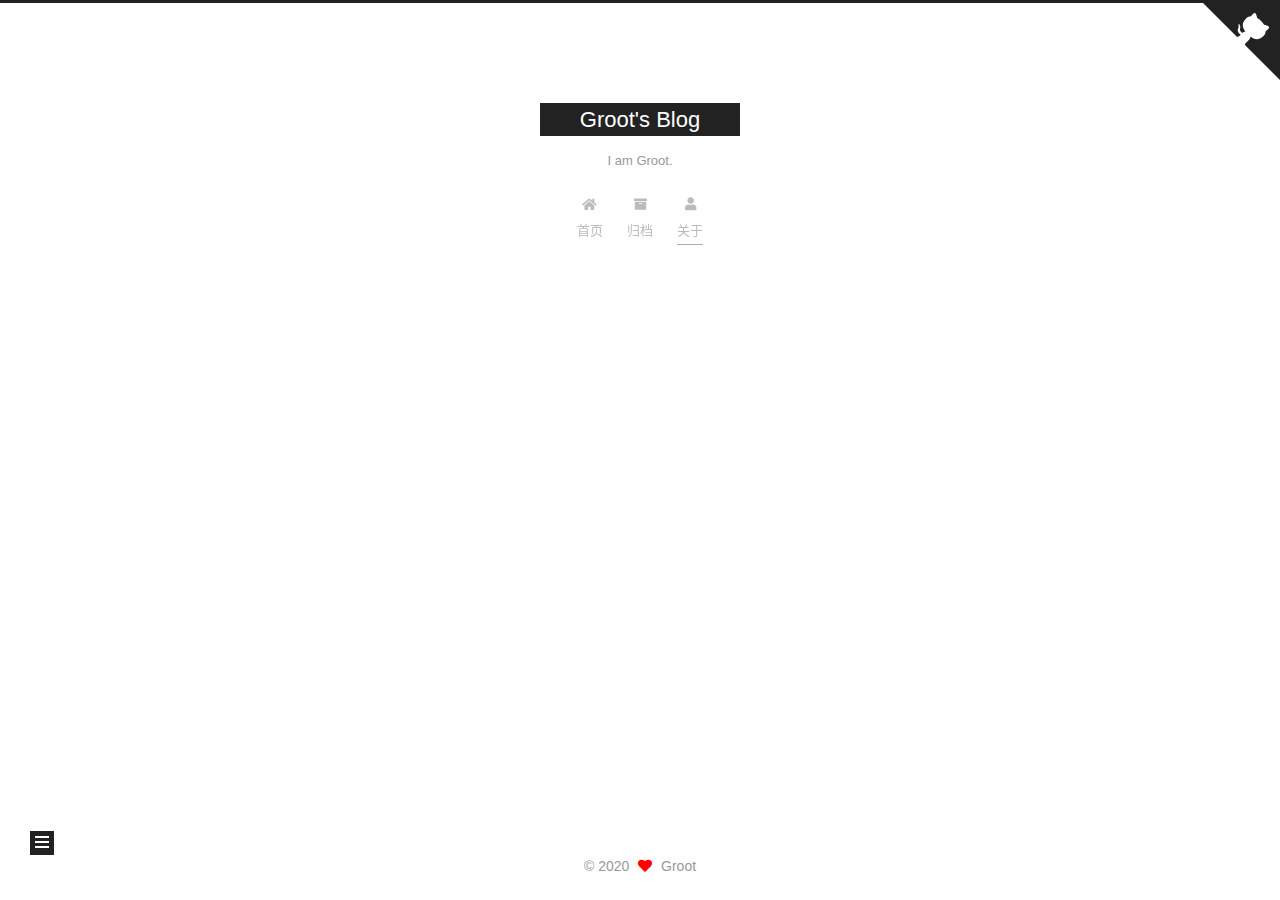
==== commit 9b67c73b: "Site updated: 2020-07-19 23:55:12" ====
--- a/about/index.html
+++ b/about/index.html
@@ -121,24 +121,14 @@
     <a href="/" rel="section"><i class="fa fa-home fa-fw"></i>首页</a>
 
   </li>
+        <li class="menu-item menu-item-archives">
+
+    <a href="/archives/" rel="section"><i class="fa fa-archive fa-fw"></i>归档</a>
+
+  </li>
         <li class="menu-item menu-item-about">
 
     <a href="/about/" rel="section"><i class="fa fa-user fa-fw"></i>关于</a>
-
-  </li>
-        <li class="menu-item menu-item-tags">
-
-    <a href="/tags/" rel="section"><i class="fa fa-tags fa-fw"></i>标签</a>
-
-  </li>
-        <li class="menu-item menu-item-categories">
-
-    <a href="/categories/" rel="section"><i class="fa fa-th fa-fw"></i>分类</a>
-
-  </li>
-        <li class="menu-item menu-item-archives">
-
-    <a href="/archives/" rel="section"><i class="fa fa-archive fa-fw"></i>归档</a>
 
   </li>
   </ul>
--- a/css/main.css
+++ b/css/main.css
@@ -1232,7 +1232,7 @@
 }
 .links-of-author a::before,
 .links-of-author span.exturl::before {
-  background: #2dffff;
+  background: #5e00eb;
   border-radius: 50%;
   content: ' ';
   display: inline-block;
